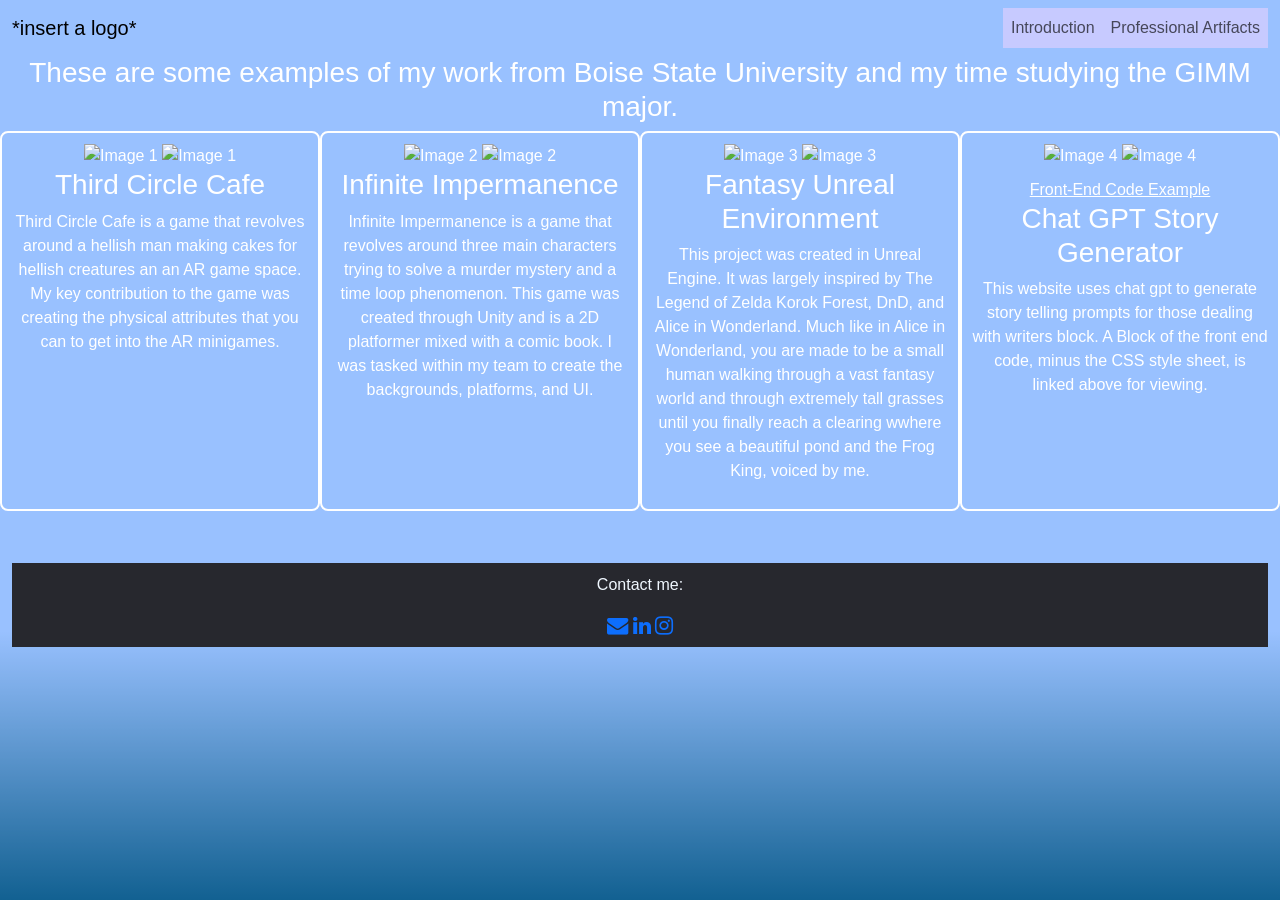
==== professional.html @ 1af16e16 "first push" ====
<!DOCTYPE html>
<html>

<head>
    <meta name='viewport' content='width=device-width, initial-scale=1' />
    <title>Kyla Bentley's Portfolio</title>
    <link href="https://cdn.jsdelivr.net/npm/bootstrap@5.3.8/dist/css/bootstrap.min.css" rel="stylesheet"
        integrity="sha384-sRIl4kxILFvY47J16cr9ZwB07vP4J8+LH7qKQnuqkuIAvNWLzeN8tE5YBujZqJLB" crossorigin="anonymous">
    <script src="https://cdn.jsdelivr.net/npm/bootstrap@5.3.8/dist/js/bootstrap.bundle.min.js"
        integrity="sha384-FKyoEForCGlyvwx9Hj09JcYn3nv7wiPVlz7YYwJrWVcXK/BmnVDxM+D2scQbITxI"
        crossorigin="anonymous"></script>
    <link rel="stylesheet" href="https://cdnjs.cloudflare.com/ajax/libs/font-awesome/4.7.0/css/font-awesome.min.css">
    <link rel="stylesheet" href="style.css">
</head>

<body>
    <nav class="navbar navbar-expand-lg navbar-custom">
        <div class="container-fluid">
            <a class="navbar-brand" href="index.html">*insert a logo*</a>

            <div class="navbar-nav">
                <a class="nav-link" href="index.html">Introduction</a>
                <a class="nav-link" href="professional.html">Professional Artifacts</a>
                <!-- <a class="nav-link" href="personal.html">Personal Artifacts</a>
                <a class="nav-link" href="resume.html">Resume</a> -->
            </div>
        </div>
    </nav>

    <div id="professional-images" class="container-fluid">
    <h3 class="introduction-pg2">These are some examples of my work from Boise State University and my time studying the GIMM major.</h3>
    <div class="row">
        <!-- Section 1 -->
        <div class="col-md-3 col-sm-6">
            <img src="https://media.discordapp.net/attachments/1146256531906637846/1486084161637978182/IMG_1596.jpeg?ex=69c4373a&is=69c2e5ba&hm=fff4d95c64f4a96b0985736b6fd7f190ec1364ed05d0985ef8da025a3f09ff49&=&format=webp&width=1182&height=1000" class="my-responsive-img" alt="Image 1">
            <img src="https://media.discordapp.net/attachments/1146256531906637846/1486084162141032518/IMG_1595.jpeg?ex=69c4373a&is=69c2e5ba&hm=81dba9bed21540e4906d8baca7c01c8b39555a0842fccc0df8b8b0208f6b731d&=&format=webp&width=1182&height=1000" class="my-responsive-img" alt="Image 1">
            <h3>Third Circle Cafe</h3>
            <p>Third Circle Cafe is a game that revolves around a hellish man making cakes for hellish creatures an an AR game space. My key contribution to the game was creating the physical attributes that you can to get into the AR minigames.</p>
        </div>
        <!-- Section 2 -->
        <div class="col-md-3 col-sm-6">
            <img src="https://media.discordapp.net/attachments/1146256531906637846/1486084162854191255/IMG_1594.jpeg?ex=69c4373a&is=69c2e5ba&hm=c221c722465730920ef2e60085af8553f75b009ff3d58dee6641e14bcb3de9aa&=&format=webp&width=2364&height=1000" class="my-responsive-img" alt="Image 2">
            <img src="https://media.discordapp.net/attachments/1146256531906637846/1486090706354438215/IMG_1599.jpeg?ex=69c43d52&is=69c2ebd2&hm=d483515324fa27bd136289c17d48a4d8dbb587d043cbb7dd5df0832388924aec&=&format=webp&width=1390&height=1390" class="my-responsive-img" alt="Image 2">
            <h3>Infinite Impermanence</h3>
            <p>Infinite Impermanence is a game that revolves around three main characters trying to solve a murder mystery and a time loop phenomenon. This game was created through Unity and is a 2D platformer mixed with a comic book. I was tasked within my team to create the backgrounds, platforms, and UI.</p>
        </div>
        <!-- Section 3 -->
        <div class="col-md-3 col-sm-6">
            <img src="https://media.discordapp.net/attachments/1146256531906637846/1486089997730709685/Screenshot_2025-12-07_162916.png?ex=69c43ca9&is=69c2eb29&hm=f9c328fe6cb02e821cf688f11574b63fb192c5f6eb2f5b35566c996251aafdd7&=&format=webp&quality=lossless&width=1996&height=1182" class="my-responsive-img" alt="Image 3">
            <img src="https://media.discordapp.net/attachments/1146256531906637846/1486089997085048958/Screenshot_2025-12-07_231027.png?ex=69c43ca9&is=69c2eb29&hm=9dae3267360b81003036593bfba8945445cf4adfd6b346db6e567252651a256f&=&format=webp&quality=lossless&width=1992&height=1180" class="my-responsive-img" alt="Image 3">
            <h3>Fantasy Unreal Environment</h3>
            <p>This project was created in Unreal Engine. It was largely inspired by The Legend of Zelda Korok Forest, DnD, and Alice in Wonderland. Much like in Alice in Wonderland, you are made to be a small human walking through a vast fantasy world and through extremely tall grasses until you finally reach a clearing wwhere you see a beautiful pond and the Frog King, voiced by me.</p>
        </div>
        <!-- Section 4 -->
        <div class="col-md-3 col-sm-6">
            <img src="https://media.discordapp.net/attachments/1146256531906637846/1486096973214777385/Screenshot_2026-03-24_141825.png?ex=69c44328&is=69c2f1a8&hm=7e7e5f7982a9de15a845e124db2a52cd57d17608d28c69dd60b1ba4735c53776&=&format=webp&quality=lossless&width=2196&height=1184" class="my-responsive-img" alt="Image 4">
            <img src="https://media.discordapp.net/attachments/1146256531906637846/1486099946326200604/Screenshot_2026-03-24_142951.png?ex=69c445ed&is=69c2f46d&hm=b68b5a9a6c0ee8248a8fb5291cabae7d8a66dc2d7d5a052d1a991fae4bab8061&=&format=webp&quality=lossless&width=2190&height=1182" class="my-responsive-img" alt="Image 4">
            <a href="chatgptwebsite.txt">Front-End Code Example</a>
            <h3>Chat GPT Story Generator</h3>
            <p>This website uses chat gpt to generate story telling prompts for those dealing with writers block. A Block of the front end code, minus the CSS style sheet, is linked above for viewing.</p>
        </div>
    </div>
</div>

    <div class="container-fluid">
        <footer class="links">
            <p>Contact me:</p>
            <a href="https://mail.google.com/mail/?view=cm&fs=1&to=kylabentley9@gmail.com" target="_blank"><i
                    class="fa fa-envelope fa-lg"></i></a>
            <a href="https://www.linkedin.com/in/yourprofile" target="_blank"><i class="fa fa-linkedin fa-lg"></i></a>
            <a href="https://www.instagram.com/yourprofile" target="_blank"><i class="fa fa-instagram fa-lg"></i></a>
        </footer>
    </div>

</body>

</html>
---- style.css ----
html {
    background-color: #3b608c
}

body {
    position: relative; /* required for overlay */
    font-family: "Verdana", sans-serif;
    background-image: linear-gradient(to bottom, rgba(255,255,255,0) 70%, #1e5e48 100%), url('https://media.discordapp.net/attachments/1146256531906637846/1486048821371994142/IMG_1593.jpeg?ex=69c41650&is=69c2c4d0&hm=059002b79dbafd56947a700d441cb742afa40ed5a23f337c6e91ad277ce53fee&=&format=webp&width=1392&height=1392');
    background-size: cover;
    background-position: center;
    background-repeat: no-repeat;
    height: 100vh;
    padding-bottom: 60px;
}

body::before {
    content: "";
    position: absolute;
    top: 0; left: 0;
    width: 100%; height: 100%;
    background-color: rgba(0, 100, 255, 0.4); /* semi-transparent blue */
    z-index: 1; /* overlay above image but below content */
}

#professional-images {
    position: relative;  /* create stacking context */
    z-index: 2;          /* above the blue overlay */
    color:#ffffff;
    text-align: center;
}

.my-responsive-img {
    max-width: 100%;
    height: auto;
}

.col-md-3 a {
    display: block; color: #ffffff;
    margin-top: 10px;
}

#professional-images .row > div {
    border: 2px solid #ffffff; /* white border, adjust color as needed */
    padding: 10px;             /* optional: add spacing inside the border */
    border-radius: 8px;        /* optional: rounded corners */
    margin-bottom: 20px;       /* optional: space between rows on smaller screens */
}

.introduction-fluid, nav, footer {
    position: relative;
    z-index: 2; /* content above overlay */
}

.navbar-nav {
    position: static;
    top: 0;
    background-color: #C7CAFF;
}

.introduction-fluid {
    position: relative;
}

h1 {
    font-family: "Georgia", sans-serif;
    font-weight: bold;
    position: absolute;
    top: 10%; /* relative to viewport height */
    left: 61.7%; /* always center horizontally */
    transform: translateX(-50%);
    font-size: 3vw;
    margin: 0;
}

.purpose {
    position: absolute;
    top: 18%; /* relative spacing below h1 */
    left: 70%;
    transform: translateX(-50%);
    font-size: 2vw;
    margin: 0;
}

.img-fluid {
    width: 30%;
    height: auto;
    display: block;
    margin-left: 50%;
    transform: translateX(-100%);
    position: relative;
    top: 50px;
    border: 3px solid black;
    margin-bottom: 100px;
}

.links {
    position: relative;
    margin-top: 2em; /* optional spacing from content */
    width: 100%;
    padding: 10px 0;
    text-align: center;
    background-color: #27282E;
    color: aliceblue;
}



.i {
    top:10%;
}

/* Mobile adjustments */
@media (max-width: 768px) {
    body {
        height: auto; /* let content determine height */
    }

    h1, .purpose {
        position: static; /* prevent overflow on small screens */
        transform: none;
        text-align: center;
        margin: 1em 0 0.5em 0;
        font-size: 6vw; /* responsive font */
    }

    .site-summary {
        font-size: 4vw; /* responsive font */
        margin: 10px auto 20px auto;
    }

    .links {
        position: relative; /* follows content flow */
        margin-top: 2em; /* optional spacing */
    }

    .my-responsive-img {
        max-width: 70%;
        height: auto;
    }

    .img-fluid {
        width: 70%; /* larger and more visible */
        transform: translateX(0);
        margin: 20px auto 0 auto; /* centered with spacing */
        top: 0;
    }

    .navbar-nav {
        position: relative; /* keep navbar static */
    }
}
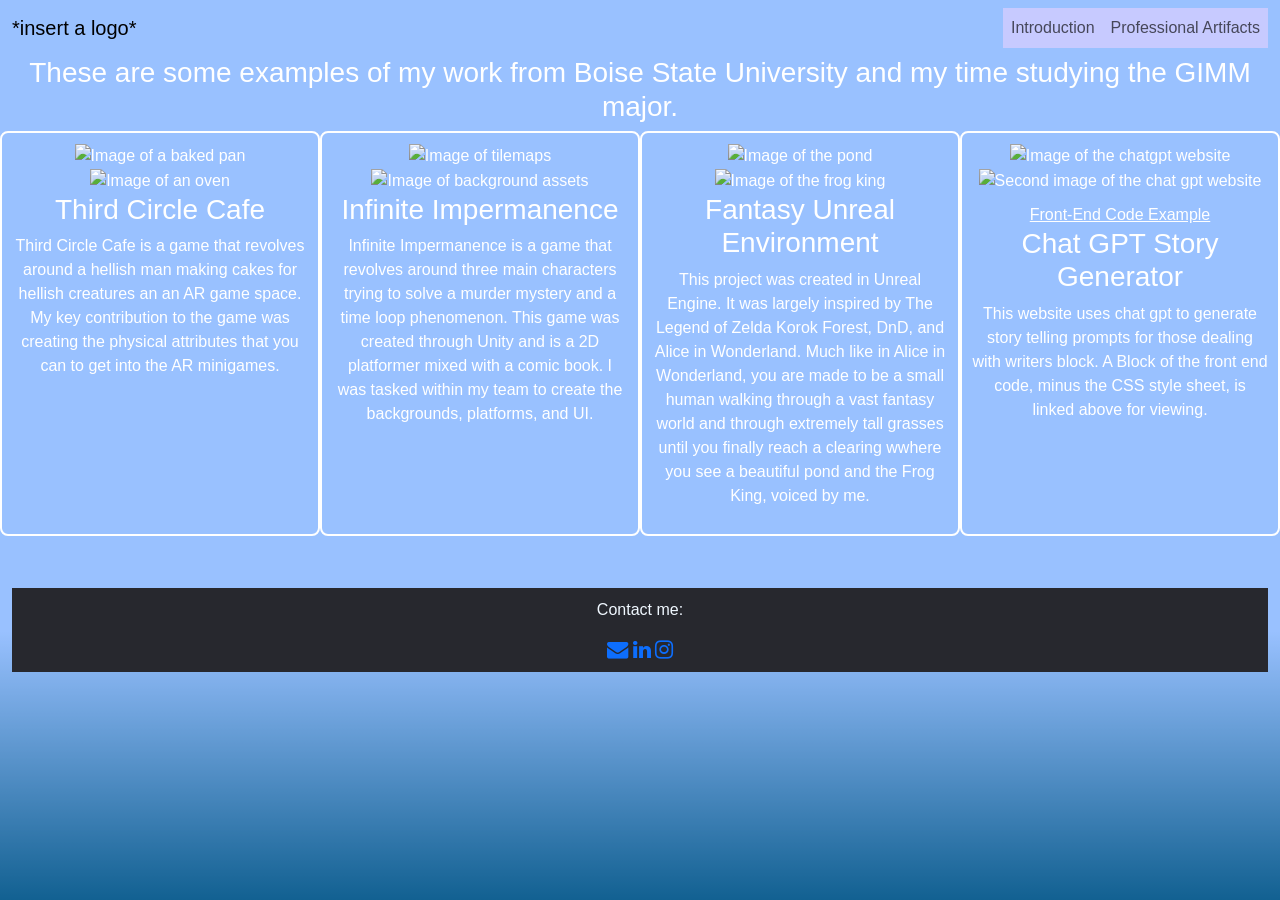
==== commit 4ee3d25c: "first push" ====
--- a/professional.html
+++ b/professional.html
@@ -32,29 +32,29 @@
     <div class="row">
         <!-- Section 1 -->
         <div class="col-md-3 col-sm-6">
-            <img src="https://media.discordapp.net/attachments/1146256531906637846/1486084161637978182/IMG_1596.jpeg?ex=69c4373a&is=69c2e5ba&hm=fff4d95c64f4a96b0985736b6fd7f190ec1364ed05d0985ef8da025a3f09ff49&=&format=webp&width=1182&height=1000" class="my-responsive-img" alt="Image 1">
-            <img src="https://media.discordapp.net/attachments/1146256531906637846/1486084162141032518/IMG_1595.jpeg?ex=69c4373a&is=69c2e5ba&hm=81dba9bed21540e4906d8baca7c01c8b39555a0842fccc0df8b8b0208f6b731d&=&format=webp&width=1182&height=1000" class="my-responsive-img" alt="Image 1">
+            <img src="https://media.discordapp.net/attachments/1146256531906637846/1486084161637978182/IMG_1596.jpeg?ex=69c4373a&is=69c2e5ba&hm=fff4d95c64f4a96b0985736b6fd7f190ec1364ed05d0985ef8da025a3f09ff49&=&format=webp&width=1182&height=1000" class="my-responsive-img" alt="Image of a baked pan">
+            <img src="https://media.discordapp.net/attachments/1146256531906637846/1486084162141032518/IMG_1595.jpeg?ex=69c4373a&is=69c2e5ba&hm=81dba9bed21540e4906d8baca7c01c8b39555a0842fccc0df8b8b0208f6b731d&=&format=webp&width=1182&height=1000" class="my-responsive-img" alt="Image of an oven">
             <h3>Third Circle Cafe</h3>
             <p>Third Circle Cafe is a game that revolves around a hellish man making cakes for hellish creatures an an AR game space. My key contribution to the game was creating the physical attributes that you can to get into the AR minigames.</p>
         </div>
         <!-- Section 2 -->
         <div class="col-md-3 col-sm-6">
-            <img src="https://media.discordapp.net/attachments/1146256531906637846/1486084162854191255/IMG_1594.jpeg?ex=69c4373a&is=69c2e5ba&hm=c221c722465730920ef2e60085af8553f75b009ff3d58dee6641e14bcb3de9aa&=&format=webp&width=2364&height=1000" class="my-responsive-img" alt="Image 2">
-            <img src="https://media.discordapp.net/attachments/1146256531906637846/1486090706354438215/IMG_1599.jpeg?ex=69c43d52&is=69c2ebd2&hm=d483515324fa27bd136289c17d48a4d8dbb587d043cbb7dd5df0832388924aec&=&format=webp&width=1390&height=1390" class="my-responsive-img" alt="Image 2">
+            <img src="https://media.discordapp.net/attachments/1146256531906637846/1486084162854191255/IMG_1594.jpeg?ex=69c4373a&is=69c2e5ba&hm=c221c722465730920ef2e60085af8553f75b009ff3d58dee6641e14bcb3de9aa&=&format=webp&width=2364&height=1000" class="my-responsive-img" alt="Image of tilemaps">
+            <img src="https://media.discordapp.net/attachments/1146256531906637846/1486090706354438215/IMG_1599.jpeg?ex=69c43d52&is=69c2ebd2&hm=d483515324fa27bd136289c17d48a4d8dbb587d043cbb7dd5df0832388924aec&=&format=webp&width=1390&height=1390" class="my-responsive-img" alt="Image of background assets">
             <h3>Infinite Impermanence</h3>
             <p>Infinite Impermanence is a game that revolves around three main characters trying to solve a murder mystery and a time loop phenomenon. This game was created through Unity and is a 2D platformer mixed with a comic book. I was tasked within my team to create the backgrounds, platforms, and UI.</p>
         </div>
         <!-- Section 3 -->
         <div class="col-md-3 col-sm-6">
-            <img src="https://media.discordapp.net/attachments/1146256531906637846/1486089997730709685/Screenshot_2025-12-07_162916.png?ex=69c43ca9&is=69c2eb29&hm=f9c328fe6cb02e821cf688f11574b63fb192c5f6eb2f5b35566c996251aafdd7&=&format=webp&quality=lossless&width=1996&height=1182" class="my-responsive-img" alt="Image 3">
-            <img src="https://media.discordapp.net/attachments/1146256531906637846/1486089997085048958/Screenshot_2025-12-07_231027.png?ex=69c43ca9&is=69c2eb29&hm=9dae3267360b81003036593bfba8945445cf4adfd6b346db6e567252651a256f&=&format=webp&quality=lossless&width=1992&height=1180" class="my-responsive-img" alt="Image 3">
+            <img src="https://media.discordapp.net/attachments/1146256531906637846/1486089997730709685/Screenshot_2025-12-07_162916.png?ex=69c43ca9&is=69c2eb29&hm=f9c328fe6cb02e821cf688f11574b63fb192c5f6eb2f5b35566c996251aafdd7&=&format=webp&quality=lossless&width=1996&height=1182" class="my-responsive-img" alt="Image of the pond">
+            <img src="https://media.discordapp.net/attachments/1146256531906637846/1486089997085048958/Screenshot_2025-12-07_231027.png?ex=69c43ca9&is=69c2eb29&hm=9dae3267360b81003036593bfba8945445cf4adfd6b346db6e567252651a256f&=&format=webp&quality=lossless&width=1992&height=1180" class="my-responsive-img" alt="Image of the frog king">
             <h3>Fantasy Unreal Environment</h3>
             <p>This project was created in Unreal Engine. It was largely inspired by The Legend of Zelda Korok Forest, DnD, and Alice in Wonderland. Much like in Alice in Wonderland, you are made to be a small human walking through a vast fantasy world and through extremely tall grasses until you finally reach a clearing wwhere you see a beautiful pond and the Frog King, voiced by me.</p>
         </div>
         <!-- Section 4 -->
         <div class="col-md-3 col-sm-6">
-            <img src="https://media.discordapp.net/attachments/1146256531906637846/1486096973214777385/Screenshot_2026-03-24_141825.png?ex=69c44328&is=69c2f1a8&hm=7e7e5f7982a9de15a845e124db2a52cd57d17608d28c69dd60b1ba4735c53776&=&format=webp&quality=lossless&width=2196&height=1184" class="my-responsive-img" alt="Image 4">
-            <img src="https://media.discordapp.net/attachments/1146256531906637846/1486099946326200604/Screenshot_2026-03-24_142951.png?ex=69c445ed&is=69c2f46d&hm=b68b5a9a6c0ee8248a8fb5291cabae7d8a66dc2d7d5a052d1a991fae4bab8061&=&format=webp&quality=lossless&width=2190&height=1182" class="my-responsive-img" alt="Image 4">
+            <img src="https://media.discordapp.net/attachments/1146256531906637846/1486096973214777385/Screenshot_2026-03-24_141825.png?ex=69c44328&is=69c2f1a8&hm=7e7e5f7982a9de15a845e124db2a52cd57d17608d28c69dd60b1ba4735c53776&=&format=webp&quality=lossless&width=2196&height=1184" class="my-responsive-img" alt="Image of the chatgpt website">
+            <img src="https://media.discordapp.net/attachments/1146256531906637846/1486099946326200604/Screenshot_2026-03-24_142951.png?ex=69c445ed&is=69c2f46d&hm=b68b5a9a6c0ee8248a8fb5291cabae7d8a66dc2d7d5a052d1a991fae4bab8061&=&format=webp&quality=lossless&width=2190&height=1182" class="my-responsive-img" alt="Second image of the chat gpt website">
             <a href="chatgptwebsite.txt">Front-End Code Example</a>
             <h3>Chat GPT Story Generator</h3>
             <p>This website uses chat gpt to generate story telling prompts for those dealing with writers block. A Block of the front end code, minus the CSS style sheet, is linked above for viewing.</p>
